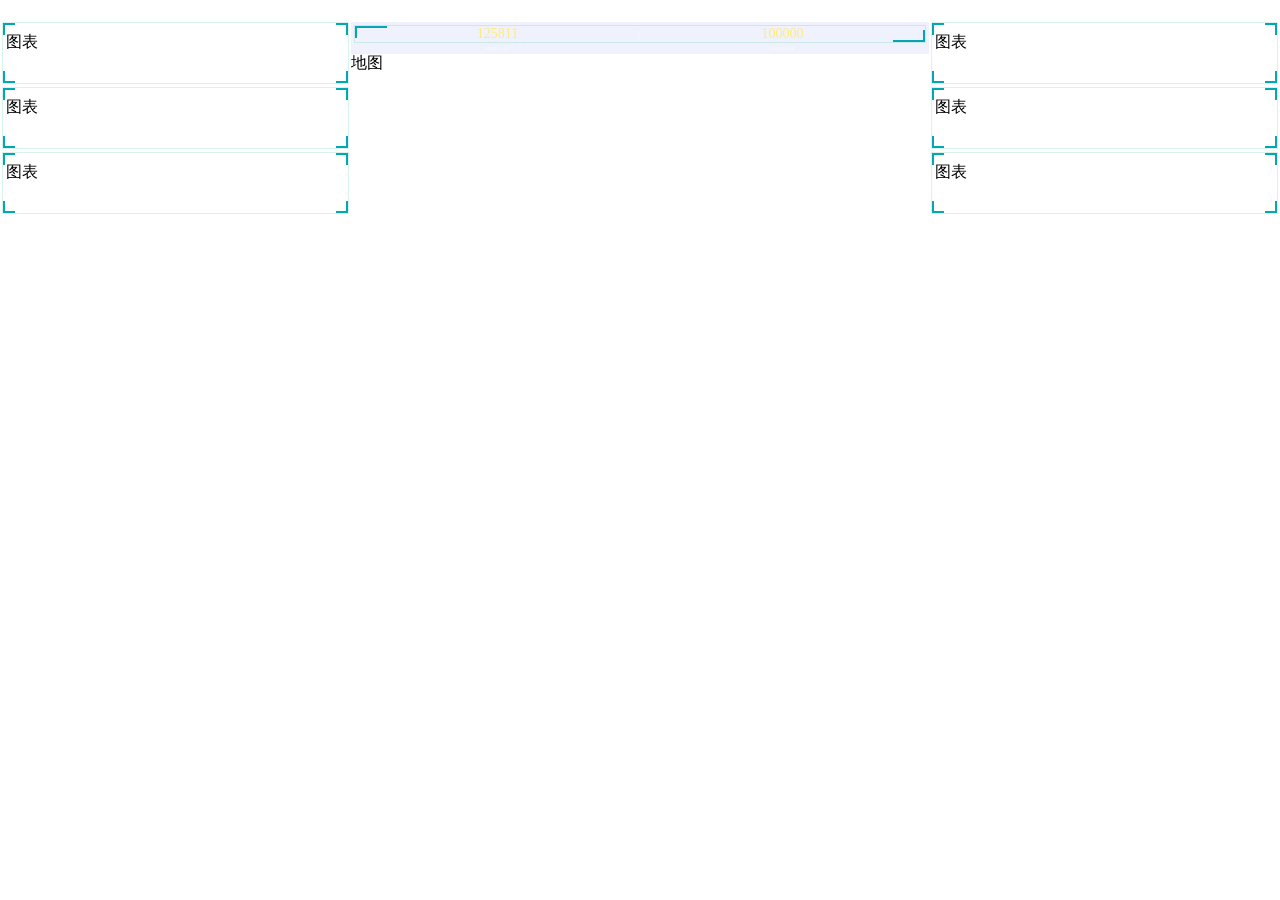
==== index.html @ ca798e38 "master" ====
<!DOCTYPE html>
<html lang="en">
<head>
    <meta charset="UTF-8">
    <meta http-equiv="X-UA-Compatible" content="IE=edge">
    <meta name="viewport" content="width=device-width, initial-scale=1.0">
    <title>数据可视化</title>
    <link rel="stylesheet" href="css/index.css">
</head>
<body>
   <!-- 头部盒子 -->
   <header>
       <h1>数据可视化-ECharts</h1>
        <div class="showTime"></div>
        <script>
            var t = null;
            t = setTimeout(time, 1000); //開始运行
            function time() {
              clearTimeout(t); //清除定时器
              dt = new Date();
              var y = dt.getFullYear();
              var mt = dt.getMonth() + 1;
              var day = dt.getDate();
              var h = dt.getHours(); //获取时
              var m = dt.getMinutes(); //获取分
              var s = dt.getSeconds(); //获取秒
              document.querySelector(".showTime").innerHTML =
                "当前时间：" +
                y +
                "年" +
                mt +
                "月" +
                day +
                "-" +
                h +
                "时" +
                m +
                "分" +
                s +
                "秒";
              t = setTimeout(time, 1000); //设定定时器，循环运行
            }
          </script>
   </header>
     
   <!-- 页面主体部分 -->
   <section class="mainbox">
       <div class="column">
         <div class="panel bar">
           <h2>柱形图-就业行业</h2>
           <div class="chart">图表</div>
           <div class="panel-footer"></div>
         </div>
         <div class="panel line">
          <h2>柱形图-就业行业 <a href="javascript:;">2020</a><a href="javascript:;">2021</a> </h2>
          <div class="chart">图表</div>
          <div class="panel-footer"></div>
        </div>
        <div class="panel pie">
          <h2>柱形图-就业行业</h2>
          <div class="chart">图表</div>
          <div class="panel-footer"></div>
        </div>
       </div>
       <div class="column">
         <!-- no模块制作 -->
         <div class="no">
           <div class="no-hd">
             <ul>
               <li>125811</li>
               <li>100000</li>
             </ul>
           </div>
           <div class="no-bd">
             <ul>
               <li>前端需求人数</li>
               <li>市场供应人数</li>
             </ul>
           </div>
         </div>
         <!-- 地图模块 -->
         <div class="map">
           <div class="map1"></div>
           <div class="map2"></div>
           <div class="map3"></div>
           <div class="chart">地图</div>
         </div>
       </div>
       <div class="column">
        <div class="panel bar2">
          <h2>柱形图-就业行业</h2>
          <div class="chart">图表</div>
          <div class="panel-footer"></div>
        </div>
        <div class="panel line2">
         <h2>柱形图-就业行业</h2>
         <div class="chart">图表</div>
         <div class="panel-footer"></div>
       </div>
       <div class="panel pie2">
         <h2>柱形图-就业行业</h2>
         <div class="chart">图表</div>
         <div class="panel-footer"></div>
       </div>

       </div>
   </section>
    <script src="js/flexible.js"></script>
    <script src="js/echarts.min.js"></script>
    <script src="js/jquery.js"></script>
    <script src="js/china.js"></script>
    <script src="js/index.js"></script>
</body>
</html>
---- css/index.css ----
* {
  margin: 0;
  padding: 0;
  box-sizing: border-box;
}
li {
  list-style: none;
}
/* 生命字体 */
@font-face {
  font-family: electronicFont;
  src: url(../font/DS-DIGIT.TTF);
}
body {
  background: url(../images/bg.jpg) no-repeat top center;
  line-height: 1.15;
}
header {
  position: relative;
  height: 1.25rem;
  background: url(../images/head_bg.png) no-repeat;
  background-size: 100% 100%;
}
header h1 {
  font-size: 0.475rem;
  color: #fff;
  text-align: center;
  line-height: 1rem;
}
header .showTime {
  position: absolute;
  right: 0.375rem;
  top: 0;
  line-height: 0.9375rem;
  color: rgba(255, 255, 255, 0.7);
  font-size: 0.25rem;
}
.mainbox {
  display: flex;
  min-width: 1024px;
  max-width: 1920px;
  margin: 0 auto;
  padding: 0.125rem 0.125rem 0;
}
.mainbox .column {
  flex: 3;
}
.mainbox .column:nth-child(2) {
  flex: 5;
  margin: 0 0.125rem 0.1875rem;
  overflow: hidden;
}
.mainbox .panel {
  position: relative;
  height: 3.875rem;
  padding: 0 0.1875rem 0.5rem;
  border: 1px solid rgba(25, 186, 139, 0.17);
  margin-bottom: 0.1875rem;
  background: url(../images/line\(1\).png) rgba(255, 255, 255, 0.03);
}
.mainbox .panel::before {
  position: absolute;
  top: 0;
  left: 0;
  height: 10px;
  width: 10px;
  border-left: 2px solid #02a6b5;
  border-top: 2px solid #02a6b5;
  content: "";
}
.mainbox .panel::after {
  position: absolute;
  top: 0;
  right: 0;
  height: 10px;
  width: 10px;
  border-right: 2px solid #02a6b5;
  border-top: 2px solid #02a6b5;
  content: "";
}
.mainbox .panel .panel-footer {
  position: absolute;
  bottom: 0;
  left: 0;
  width: 100%;
}
.mainbox .panel .panel-footer::before {
  position: absolute;
  left: 0;
  bottom: 0;
  height: 10px;
  width: 10px;
  border-left: 2px solid #02a6b5;
  border-bottom: 2px solid #02a6b5;
  content: "";
}
.mainbox .panel .panel-footer::after {
  position: absolute;
  bottom: 0;
  right: 0;
  height: 10px;
  width: 10px;
  border-right: 2px solid #02a6b5;
  border-bottom: 2px solid #02a6b5;
  content: "";
}
.mainbox .panel h2 {
  height: 0.6rem;
  color: #fff;
  line-height: 0.6rem;
  text-align: center;
  font-size: 0.25rem;
  font-weight: 400;
}
.mainbox .panel h2 a {
  color: #fff;
  text-decoration: none;
  margin: 0.125rem;
}
.mainbox .panel .chart {
  height: 3rem;
}
.no {
  background: rgba(101, 132, 226, 0.1);
  padding: 0.1875rem;
}
.no .no-hd {
  position: relative;
  border: 1px solid rgba(25, 186, 139, 0.17);
}
.no .no-hd::before {
  position: absolute;
  left: 0;
  top: 0;
  height: 10px;
  width: 30px;
  border-left: 2px solid #02a6b5;
  border-top: 2px solid #02a6b5;
  content: "";
}
.no .no-hd::after {
  position: absolute;
  bottom: 0;
  right: 0;
  height: 10px;
  width: 30px;
  border-right: 2px solid #02a6b5;
  border-bottom: 2px solid #02a6b5;
  content: "";
}
.no .no-hd ul {
  display: flex;
}
.no .no-hd ul li {
  position: relative;
  flex: 1;
  height: 1rem;
  font-size: 0.875rem;
  color: #ffeb7b;
  text-align: center;
  font-family: electronicFont;
}
.no .no-hd ul li:nth-child(1)::after {
  content: "";
  position: absolute;
  top: 25%;
  right: 0;
  height: 50%;
  width: 1px;
  background: rgba(255, 255, 255, 0.2);
}
.no .no-bd ul {
  display: flex;
}
.no .no-bd ul li {
  flex: 1;
  text-align: center;
  color: rgba(255, 255, 255, 0.7);
  font-size: 0.225rem;
  height: 0.5rem;
  line-height: 0.5rem;
  padding-top: 0.125rem;
}
.map {
  position: relative;
  height: 10.125rem;
}
.map .map1 {
  width: 6.475rem;
  height: 6.475rem;
  position: absolute;
  top: 50%;
  left: 50%;
  transform: translate(-50%, -50%);
  background: url(../images/map.png);
  background-size: 100% 100%;
  opacity: 0.3;
}
.map .map2 {
  position: absolute;
  top: 50%;
  left: 50%;
  transform: translate(-50%, -50%);
  width: 8.0375rem;
  height: 8.0375rem;
  background: url(../images/lbx.png);
  background-size: 100% 100%;
  animation: rotate1 15s linear infinite;
  opacity: 0.6;
}
@keyframes rotate1 {
  from {
    transform: translate(-50%, -50%) rotate(0deg);
  }
  to {
    transform: translate(-50%, -50%) rotate(360deg);
  }
}
.map .map3 {
  position: absolute;
  top: 50%;
  left: 50%;
  transform: translate(-50%, -50%);
  width: 7.075rem;
  height: 7.075rem;
  background: url(../images/jt.png);
  background-size: 100% 100%;
  animation: rotate1 15s linear infinite;
  opacity: 0.6;
}
.map .chart {
  position: absolute;
  top: 0;
  left: 0;
  width: 100%;
  height: 10.125rem;
}
@keyframes rotate2 {
  from {
    transform: translate(-50%, -50%) rotate(0deg);
  }
  to {
    transform: translate(-50%, -50%) rotate(-360deg);
  }
}
@media screen and (max-width: 1024px) {
  html {
    font-size: 42px !important;
  }
}
@media screen and (min-width: 1920px) {
  html {
    font-size: 80px !important;
  }
}
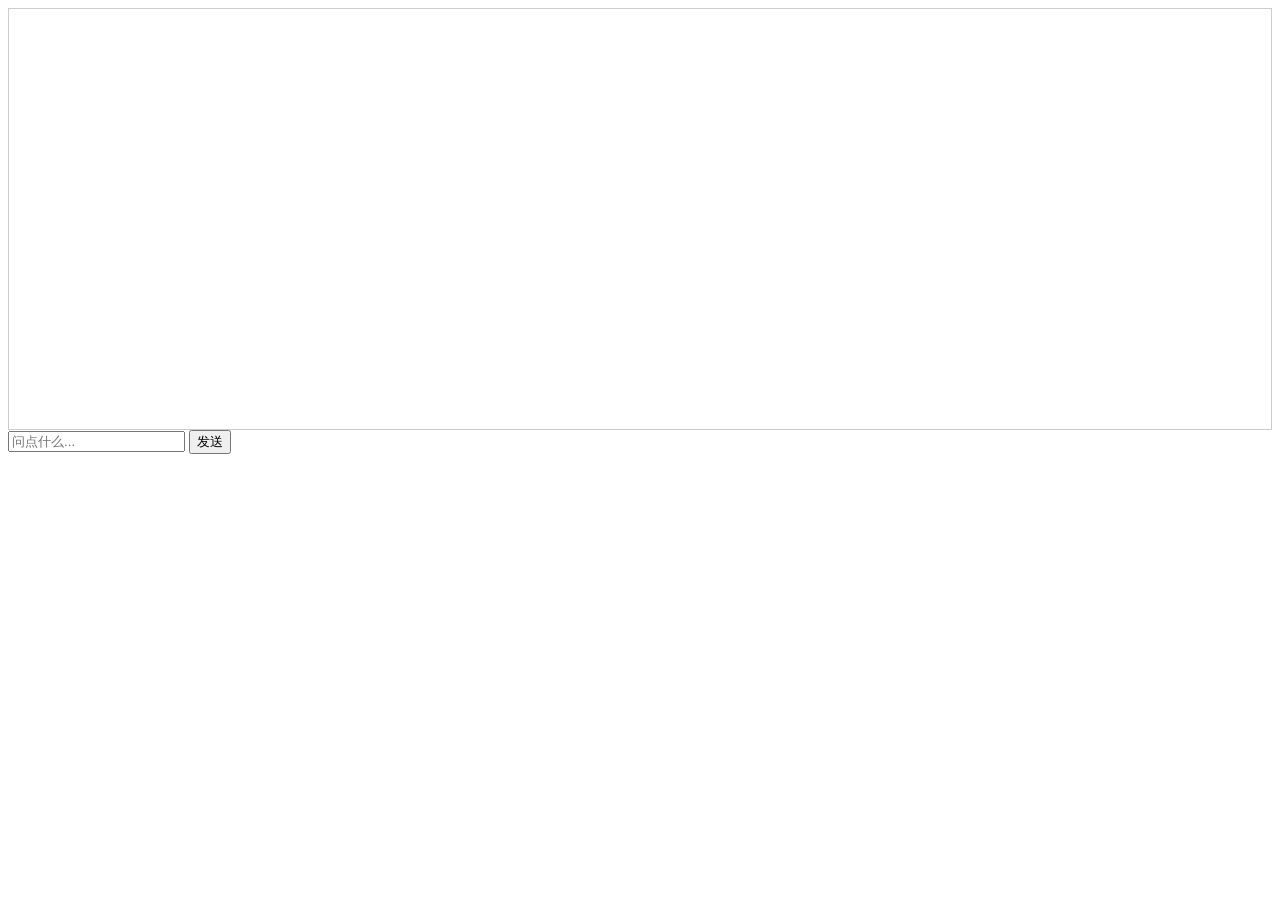
==== commit 9c6253ec: "feat: ✨输出" ====
--- a/index.html
+++ b/index.html
@@ -1,114 +1,74 @@
 <!DOCTYPE html>
-<html lang="en">
+<html>
 <head>
-    <meta charset="UTF-8">
-    <meta http-equiv="X-UA-Compatible" content="IE=edge">
-    <meta name="viewport" content="width=device-width, initial-scale=1.0">
-    <title>数据可视化</title>
-    <link rel="stylesheet" href="css/index.css">
+  <!-- 中文不乱码 -->
+  <meta charset="UTF-8">
+    <title>AI问答</title>
+    <style>
+        #chat { border:1px solid #ccc; height:400px; overflow-y:scroll; padding:10px; }
+        .user { text-align:right; color:blue; }
+        .ai { text-align:left; color:green; }
+    </style>
 </head>
 <body>
-   <!-- 头部盒子 -->
-   <header>
-       <h1>数据可视化-ECharts</h1>
-        <div class="showTime"></div>
-        <script>
-            var t = null;
-            t = setTimeout(time, 1000); //開始运行
-            function time() {
-              clearTimeout(t); //清除定时器
-              dt = new Date();
-              var y = dt.getFullYear();
-              var mt = dt.getMonth() + 1;
-              var day = dt.getDate();
-              var h = dt.getHours(); //获取时
-              var m = dt.getMinutes(); //获取分
-              var s = dt.getSeconds(); //获取秒
-              document.querySelector(".showTime").innerHTML =
-                "当前时间：" +
-                y +
-                "年" +
-                mt +
-                "月" +
-                day +
-                "-" +
-                h +
-                "时" +
-                m +
-                "分" +
-                s +
-                "秒";
-              t = setTimeout(time, 1000); //设定定时器，循环运行
+    <div id="chat"></div>
+    <input id="input" type="text" placeholder="问点什么..." />
+    <button id="send">发送</button>
+
+    <script>
+        const chatDiv = document.getElementById('chat');
+        const input = document.getElementById('input');
+        const sendBtn = document.getElementById('send');
+
+async function ask(message) {
+    const userMsg = document.createElement('div');
+    userMsg.className = 'user';
+    userMsg.innerText = '我：' + message;
+    chatDiv.appendChild(userMsg);
+
+    const aiMsg = document.createElement('div');
+    aiMsg.className = 'ai';
+    aiMsg.innerText = 'AI：';
+    chatDiv.appendChild(aiMsg);
+
+    const response = await fetch('/chat-stream', {
+        method: 'POST',
+        headers: { 'Content-Type': 'application/json' },
+        body: JSON.stringify({ message: message })   // 字段名改为 message
+    });
+
+    const reader = response.body.getReader();
+    const decoder = new TextDecoder();
+    let fullText = '';
+    while (true) {
+        const { done, value } = await reader.read();
+        if (done) break;
+        const chunk = decoder.decode(value);
+        const lines = chunk.split('\n');
+        for (const line of lines) {
+            if (line.startsWith('data: ')) {
+                const data = line.slice(6);
+                if (data === '[DONE]') return;
+                try {
+                    const json = JSON.parse(data);
+                    if (json.content) {
+                        fullText += json.content;
+                        aiMsg.innerText = 'AI：' + fullText;
+                        chatDiv.scrollTop = chatDiv.scrollHeight;
+                    }
+                } catch (e) {
+                    console.error('解析错误', data);
+                }
             }
-          </script>
-   </header>
-     
-   <!-- 页面主体部分 -->
-   <section class="mainbox">
-       <div class="column">
-         <div class="panel bar">
-           <h2>柱形图-就业行业</h2>
-           <div class="chart">图表</div>
-           <div class="panel-footer"></div>
-         </div>
-         <div class="panel line">
-          <h2>柱形图-就业行业 <a href="javascript:;">2020</a><a href="javascript:;">2021</a> </h2>
-          <div class="chart">图表</div>
-          <div class="panel-footer"></div>
-        </div>
-        <div class="panel pie">
-          <h2>柱形图-就业行业</h2>
-          <div class="chart">图表</div>
-          <div class="panel-footer"></div>
-        </div>
-       </div>
-       <div class="column">
-         <!-- no模块制作 -->
-         <div class="no">
-           <div class="no-hd">
-             <ul>
-               <li>125811</li>
-               <li>100000</li>
-             </ul>
-           </div>
-           <div class="no-bd">
-             <ul>
-               <li>前端需求人数</li>
-               <li>市场供应人数</li>
-             </ul>
-           </div>
-         </div>
-         <!-- 地图模块 -->
-         <div class="map">
-           <div class="map1"></div>
-           <div class="map2"></div>
-           <div class="map3"></div>
-           <div class="chart">地图</div>
-         </div>
-       </div>
-       <div class="column">
-        <div class="panel bar2">
-          <h2>柱形图-就业行业</h2>
-          <div class="chart">图表</div>
-          <div class="panel-footer"></div>
-        </div>
-        <div class="panel line2">
-         <h2>柱形图-就业行业</h2>
-         <div class="chart">图表</div>
-         <div class="panel-footer"></div>
-       </div>
-       <div class="panel pie2">
-         <h2>柱形图-就业行业</h2>
-         <div class="chart">图表</div>
-         <div class="panel-footer"></div>
-       </div>
-
-       </div>
-   </section>
-    <script src="js/flexible.js"></script>
-    <script src="js/echarts.min.js"></script>
-    <script src="js/jquery.js"></script>
-    <script src="js/china.js"></script>
-    <script src="js/index.js"></script>
+        }
+    }
+}
+        sendBtn.onclick = () => {
+            const text = input.value.trim();
+            if (!text) return;
+            input.value = '';
+            ask(text);
+        };
+    </script>
 </body>
 </html>
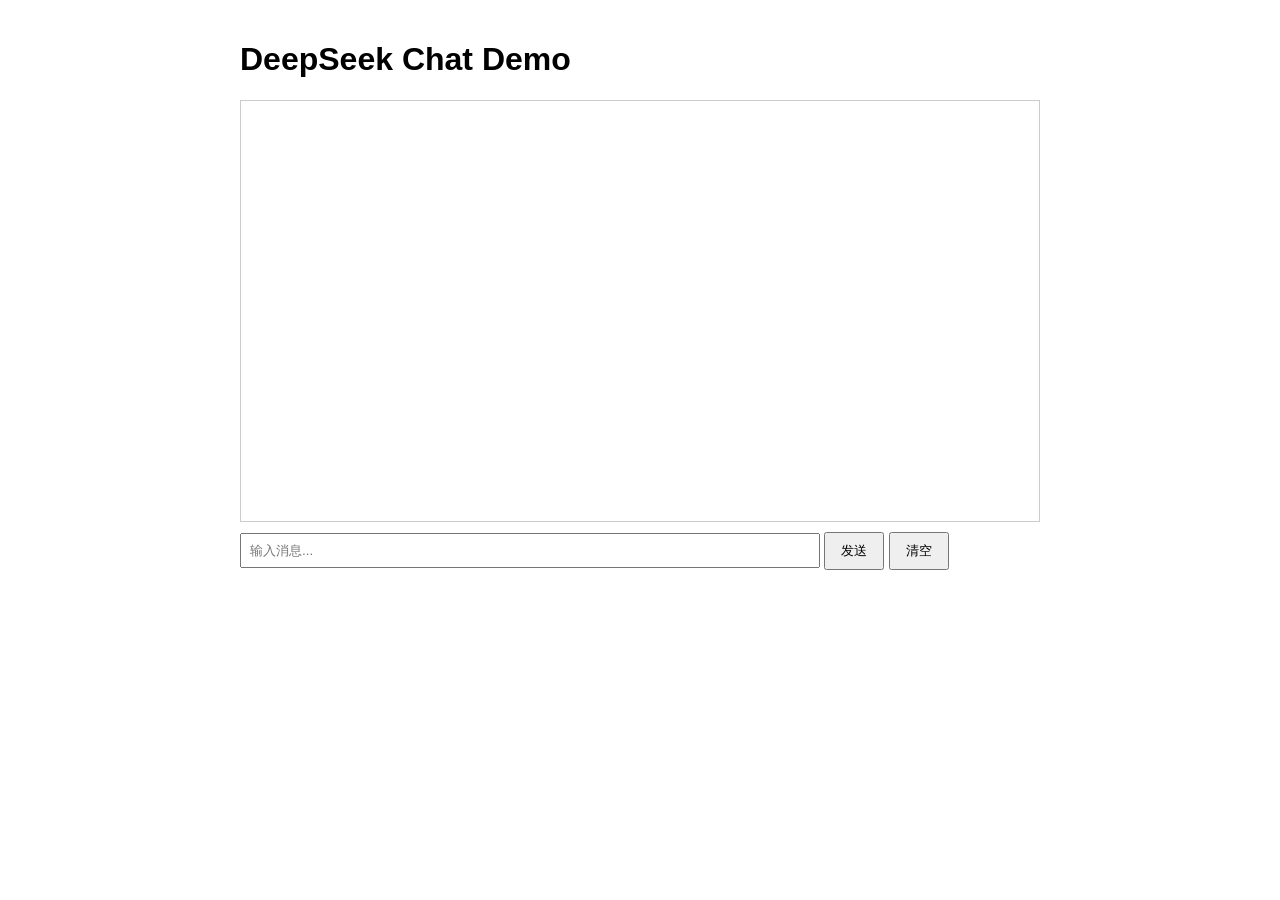
==== commit 180473a3: "feat: ✨目录更新" ====
--- a/index.html
+++ b/index.html
@@ -1,73 +1,102 @@
 <!DOCTYPE html>
-<html>
+<html lang="zh-CN">
 <head>
-  <!-- 中文不乱码 -->
-  <meta charset="UTF-8">
-    <title>AI问答</title>
+    <meta charset="UTF-8">
+    <meta name="viewport" content="width=device-width, initial-scale=1.0">
+    <title>DeepSeek Chat Demo</title>
     <style>
-        #chat { border:1px solid #ccc; height:400px; overflow-y:scroll; padding:10px; }
-        .user { text-align:right; color:blue; }
-        .ai { text-align:left; color:green; }
+        body { font-family: Arial, sans-serif; max-width: 800px; margin: 0 auto; padding: 20px; }
+        #chat { border: 1px solid #ccc; height: 400px; overflow-y: auto; padding: 10px; margin-bottom: 10px; }
+        .user { text-align: right; color: blue; margin: 5px 0; }
+        .ai { text-align: left; color: green; margin: 5px 0; }
+        input { width: 70%; padding: 8px; }
+        button { padding: 8px 15px; }
     </style>
 </head>
 <body>
+    <h1>DeepSeek Chat Demo</h1>
     <div id="chat"></div>
-    <input id="input" type="text" placeholder="问点什么..." />
+    <input id="message" type="text" placeholder="输入消息..." />
     <button id="send">发送</button>
+    <button id="clear">清空</button>
 
     <script>
         const chatDiv = document.getElementById('chat');
-        const input = document.getElementById('input');
+        const messageInput = document.getElementById('message');
         const sendBtn = document.getElementById('send');
+        const clearBtn = document.getElementById('clear');
 
-async function ask(message) {
-    const userMsg = document.createElement('div');
-    userMsg.className = 'user';
-    userMsg.innerText = '我：' + message;
-    chatDiv.appendChild(userMsg);
+        async function sendMessage(message) {
+            // 显示用户消息
+            const userDiv = document.createElement('div');
+            userDiv.className = 'user';
+            userDiv.textContent = '你：' + message;
+            chatDiv.appendChild(userDiv);
 
-    const aiMsg = document.createElement('div');
-    aiMsg.className = 'ai';
-    aiMsg.innerText = 'AI：';
-    chatDiv.appendChild(aiMsg);
+            // 显示 AI 消息容器
+            const aiDiv = document.createElement('div');
+            aiDiv.className = 'ai';
+            aiDiv.textContent = 'AI：';
+            chatDiv.appendChild(aiDiv);
 
-    const response = await fetch('/chat-stream', {
-        method: 'POST',
-        headers: { 'Content-Type': 'application/json' },
-        body: JSON.stringify({ message: message })   // 字段名改为 message
-    });
+            try {
+                const response = await fetch('/api/chat-stream', {
+                    method: 'POST',
+                    headers: { 'Content-Type': 'application/json' },
+                    body: JSON.stringify({ message: message })
+                });
 
-    const reader = response.body.getReader();
-    const decoder = new TextDecoder();
-    let fullText = '';
-    while (true) {
-        const { done, value } = await reader.read();
-        if (done) break;
-        const chunk = decoder.decode(value);
-        const lines = chunk.split('\n');
-        for (const line of lines) {
-            if (line.startsWith('data: ')) {
-                const data = line.slice(6);
-                if (data === '[DONE]') return;
-                try {
-                    const json = JSON.parse(data);
-                    if (json.content) {
-                        fullText += json.content;
-                        aiMsg.innerText = 'AI：' + fullText;
-                        chatDiv.scrollTop = chatDiv.scrollHeight;
+                const reader = response.body.getReader();
+                const decoder = new TextDecoder();
+                let fullText = '';
+
+                while (true) {
+                    const { done, value } = await reader.read();
+                    if (done) break;
+
+                    const chunk = decoder.decode(value);
+                    const lines = chunk.split('\n');
+
+                    for (const line of lines) {
+                        if (line.startsWith('data: ')) {
+                            const data = line.slice(6);
+                            if (data === '[DONE]') {
+                                return;
+                            }
+                            try {
+                                const json = JSON.parse(data);
+                                if (json.content) {
+                                    fullText += json.content;
+                                    aiDiv.textContent = 'AI：' + fullText;
+                                    chatDiv.scrollTop = chatDiv.scrollHeight;
+                                }
+                            } catch (e) {
+                                console.error('解析错误:', data);
+                            }
+                        }
                     }
-                } catch (e) {
-                    console.error('解析错误', data);
                 }
+            } catch (error) {
+                aiDiv.textContent = 'AI：发生错误：' + error.message;
             }
         }
-    }
-}
+
         sendBtn.onclick = () => {
-            const text = input.value.trim();
-            if (!text) return;
-            input.value = '';
-            ask(text);
+            const message = messageInput.value.trim();
+            if (message) {
+                messageInput.value = '';
+                sendMessage(message);
+            }
+        };
+
+        clearBtn.onclick = () => {
+            chatDiv.innerHTML = '';
+        };
+
+        messageInput.onkeypress = (e) => {
+            if (e.key === 'Enter') {
+                sendBtn.click();
+            }
         };
     </script>
 </body>
